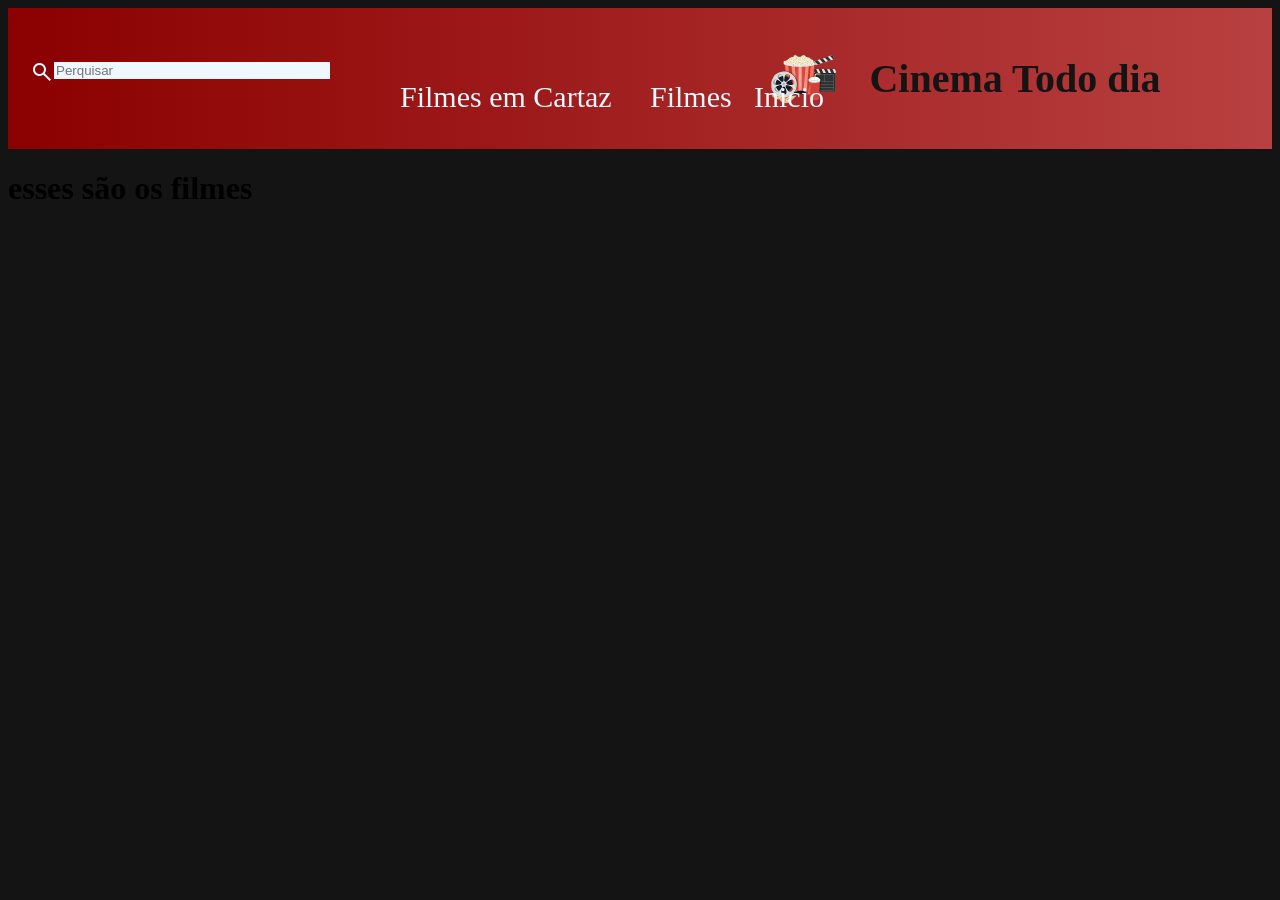
==== filmes.html @ fe20576b "Add files via upload" ====
<!DOCTYPE html>
<html lang="pt-BR">
<head>
    <meta charset="UTF-8">
    <meta name="viewport" content="width=device-width, initial-scale=1.0">
    <title>site</title>
    <link rel="stylesheet" href="https://fonts.googleapis.com/css2?family=Material+Symbols+Outlined:opsz,wght,FILL,GRAD@20..48,100..700,0..1,-50..200&icon_names=search" />
   <link rel="stylesheet" href="filmes.css">
</head>
<body>
<header>
    <img id="logo" src="traced-pipocaimg.png" alt="pipoca">
    <h1 id="Nome">Cinema Todo dia</h1>
    <a href=""><p id="login">Login</p></a>
    <a href="../fC/filmescartaz.html" rel="next" target="_self"><p id="cartaz">Filmes em Cartaz</p></a>
    <a href="filmes.html"><p id="filmes">Filmes</p></a>
    <a href="../index.html"><p id="inicio">Inicio</p></a>

</header>
    <h1>esses são os filmes</h1>
<div class="search">
   <label for="searchInput">
      <span class="material-symbols-outlined">search</span>
   </label>
   <input type="text" id="searchInput" placeholder="Perquisar">
</div>
<div class="card-conteiner">

</div>

</body>
</html>
---- filmes.css ----
header{
    background: linear-gradient(90deg, #8B0000, #b94040);  
    padding: 20px;
    display: flex;
    align-items: center;
    justify-content: center;
    gap: 20px;
}
body{
    background-color: #141414;
}
#logo{
    width: 90px;   
     margin-left: 720px;
}
#Nome{
    color:#141414;
    font-size: 40px;
}
#Nome:hover{
  transform: scale(1.02);
  transition: 0.3s;
  color: #ffffff;
}
#login{
  color: aliceblue;
    text-decoration: none;
    cursor: pointer;
    font-size: 35px;
     position: absolute;
  top: 33px;
  left: 1500px;
}
#login:hover{
   transform: scale(1.02);
  transition: 0.3s;
  color: #141414;
}
#filmes{
  color: aliceblue;
    text-decoration: none;
    cursor: pointer;
    font-size: 30px;
     position: absolute;
  top: 50px;
  left: 650px;
}
#filmes:hover{
  transform: scale(1.02);
  transition: 0.3s;
  color: #141414;
}
#cartaz{
  color: aliceblue;
    text-decoration: none;
    cursor: pointer;
    font-size: 30px;
     position: absolute;
  top: 50px;
  left: 400px;
}

#cartaz:hover{
   transform: scale(1.02);
  transition: 0.3s;
  color: #141414;
}
#inicio{
  color: aliceblue;
    text-decoration: none;
    cursor: pointer;
    font-size: 30px;
     position: absolute;
  top: 50px;
  left: 754px;
}
#inicio:hover{
   transform: scale(1.02);
  transition: 0.3s;
  color: #141414;
}
.search{
  align-items: center;
  border: none;
  display: flex;
  width: 300px;
  color: aliceblue;
  position: absolute;
  top: 60px;
  left: 30px;
}
.search:hover{
  transform: scale(1.02);
  transition: 0.3s;
  color:#141414;
}
#searchInput{
  border: none;
  background-color:aliceblue;
  width: 100%;
  outline: none;
}
.search label{
  height: 20px;
}
.card-conteiner{
  display:flex;
  flex-wrap:wrap;
  justify-content: center;  
}
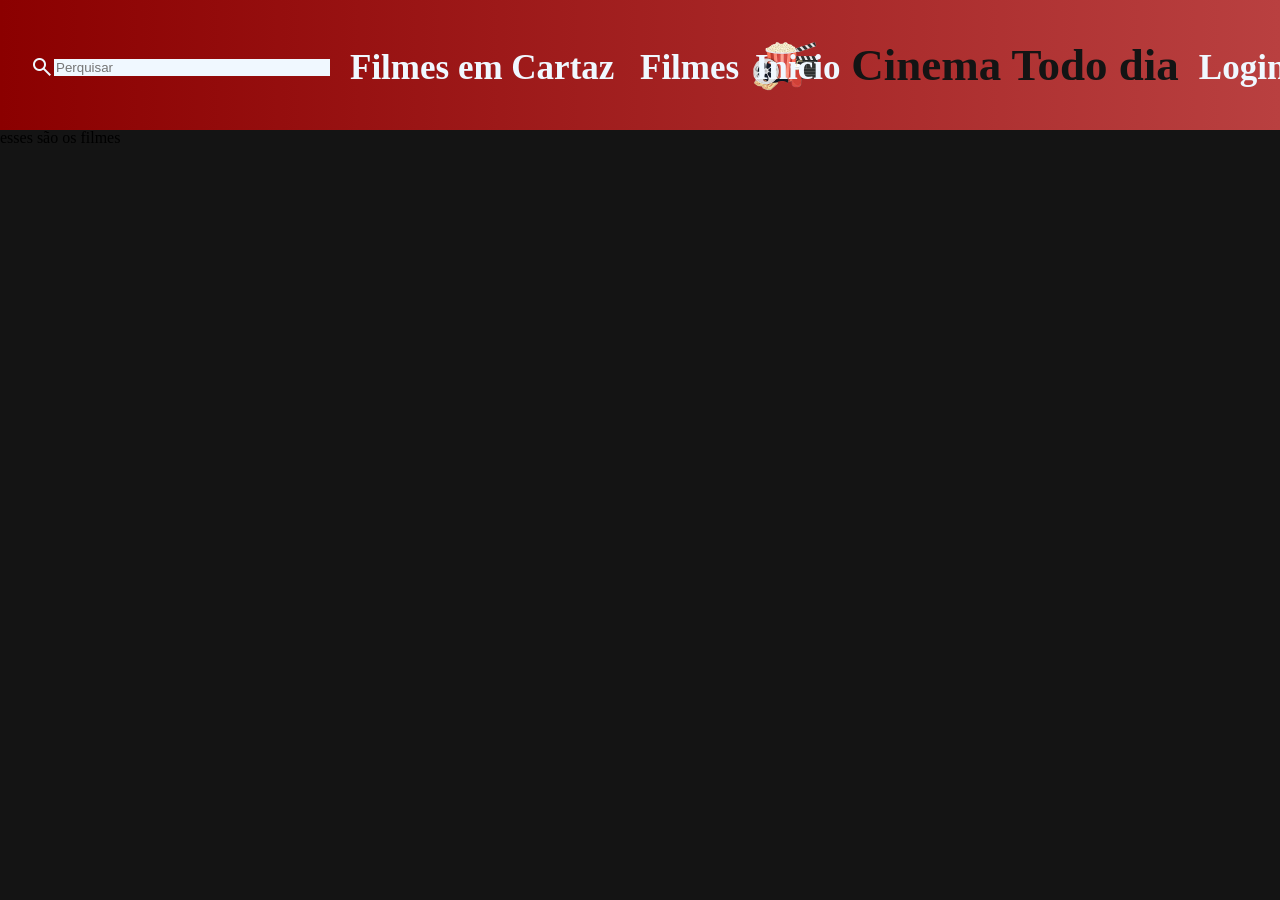
==== commit 49b795e0: "Add files via upload" ====
--- a/filmes.html
+++ b/filmes.html
@@ -5,7 +5,8 @@
     <meta name="viewport" content="width=device-width, initial-scale=1.0">
     <title>site</title>
     <link rel="stylesheet" href="https://fonts.googleapis.com/css2?family=Material+Symbols+Outlined:opsz,wght,FILL,GRAD@20..48,100..700,0..1,-50..200&icon_names=search" />
-   <link rel="stylesheet" href="filmes.css">
+    <link rel="stylesheet" href="reset.css">    
+    <link rel="stylesheet" href="filmes.css">
 </head>
 <body>
 <header>
--- a/filmes.css
+++ b/filmes.css
@@ -1,110 +1,114 @@
 header{
-    background: linear-gradient(90deg, #8B0000, #b94040);  
-    padding: 20px;
-    display: flex;
-    align-items: center;
-    justify-content: center;
-    gap: 20px;
+  background: linear-gradient(90deg, #8B0000, #b94040);  
+  padding: 20px;
+  display: flex;
+  align-items: center;
+  justify-content: center;
+  gap: 20px;
 }
 body{
-    background-color: #141414;
+  background-color: #141414;
 }
 #logo{
-    width: 90px;   
-     margin-left: 720px;
+  width: 90px;   
+   margin-left: 720px;
 }
 #Nome{
-    color:#141414;
-    font-size: 40px;
+  color:#141414;
+  font-size: 45px;
+  font-weight: bolder;
 }
 #Nome:hover{
-  transform: scale(1.02);
-  transition: 0.3s;
-  color: #ffffff;
+transform: scale(1.02);
+transition: 0.3s;
+color: #ffffff;
 }
 #login{
-  color: aliceblue;
-    text-decoration: none;
-    cursor: pointer;
-    font-size: 35px;
-     position: absolute;
-  top: 33px;
-  left: 1500px;
+color: aliceblue;
+text-decoration: none;
+cursor: pointer;
+font-size: 35px;
+font-weight: bolder;
+position: absolute;
+top: 50px;
 }
 #login:hover{
-   transform: scale(1.02);
-  transition: 0.3s;
-  color: #141414;
+ transform: scale(1.02);
+transition: 0.3s;
+color: #141414;
 }
 #filmes{
-  color: aliceblue;
-    text-decoration: none;
-    cursor: pointer;
-    font-size: 30px;
-     position: absolute;
-  top: 50px;
-  left: 650px;
+color: aliceblue;
+text-decoration: none;
+cursor: pointer;
+font-size: 35px;
+font-weight: bolder;
+position: absolute;
+top: 50px;
+left: 640px;
 }
 #filmes:hover{
-  transform: scale(1.02);
-  transition: 0.3s;
-  color: #141414;
+transform: scale(1.02);
+transition: 0.3s;
+color: #141414;
 }
 #cartaz{
-  color: aliceblue;
-    text-decoration: none;
-    cursor: pointer;
-    font-size: 30px;
-     position: absolute;
-  top: 50px;
-  left: 400px;
+color: aliceblue;
+text-decoration: none;
+cursor: pointer;
+font-size: 35px;
+font-weight: bolder;
+position: absolute;
+top: 50px;
+left: 350px;
 }
 
 #cartaz:hover{
-   transform: scale(1.02);
-  transition: 0.3s;
-  color: #141414;
+transform: scale(1.02);
+transition: 0.3s;
+color: #141414;
 }
 #inicio{
-  color: aliceblue;
-    text-decoration: none;
-    cursor: pointer;
-    font-size: 30px;
-     position: absolute;
-  top: 50px;
-  left: 754px;
+color: aliceblue;
+text-decoration: none;
+cursor: pointer;
+font-size: 35px;
+font-weight: bolder;
+position: absolute;
+top: 50px;
+left: 755px;
 }
 #inicio:hover{
-   transform: scale(1.02);
-  transition: 0.3s;
-  color: #141414;
+transform: scale(1.02);
+transition: 0.3s;
+color: #141414;
 }
 .search{
-  align-items: center;
-  border: none;
-  display: flex;
-  width: 300px;
-  color: aliceblue;
-  position: absolute;
-  top: 60px;
-  left: 30px;
+align-items: center;
+border: none;
+display: flex;
+width: 300px;
+color: aliceblue;
+position: absolute;
+top: 55px;
+left: 30px;
 }
 .search:hover{
-  transform: scale(1.02);
-  transition: 0.3s;
-  color:#141414;
+transform: scale(1.02);
+transition: 0.3s;
+color:#141414;
 }
 #searchInput{
-  border: none;
-  background-color:aliceblue;
-  width: 100%;
-  outline: none;
+border: none;
+background-color:aliceblue;
+width: 100%;
+outline: none;
 }
 .search label{
-  height: 20px;
+height: 25px;
 }
 .card-conteiner{
-  display:flex;
-  flex-wrap:wrap;
-  justify-content: center;  
-}+display:flex;
+flex-wrap:wrap;
+justify-content: center;  
+}
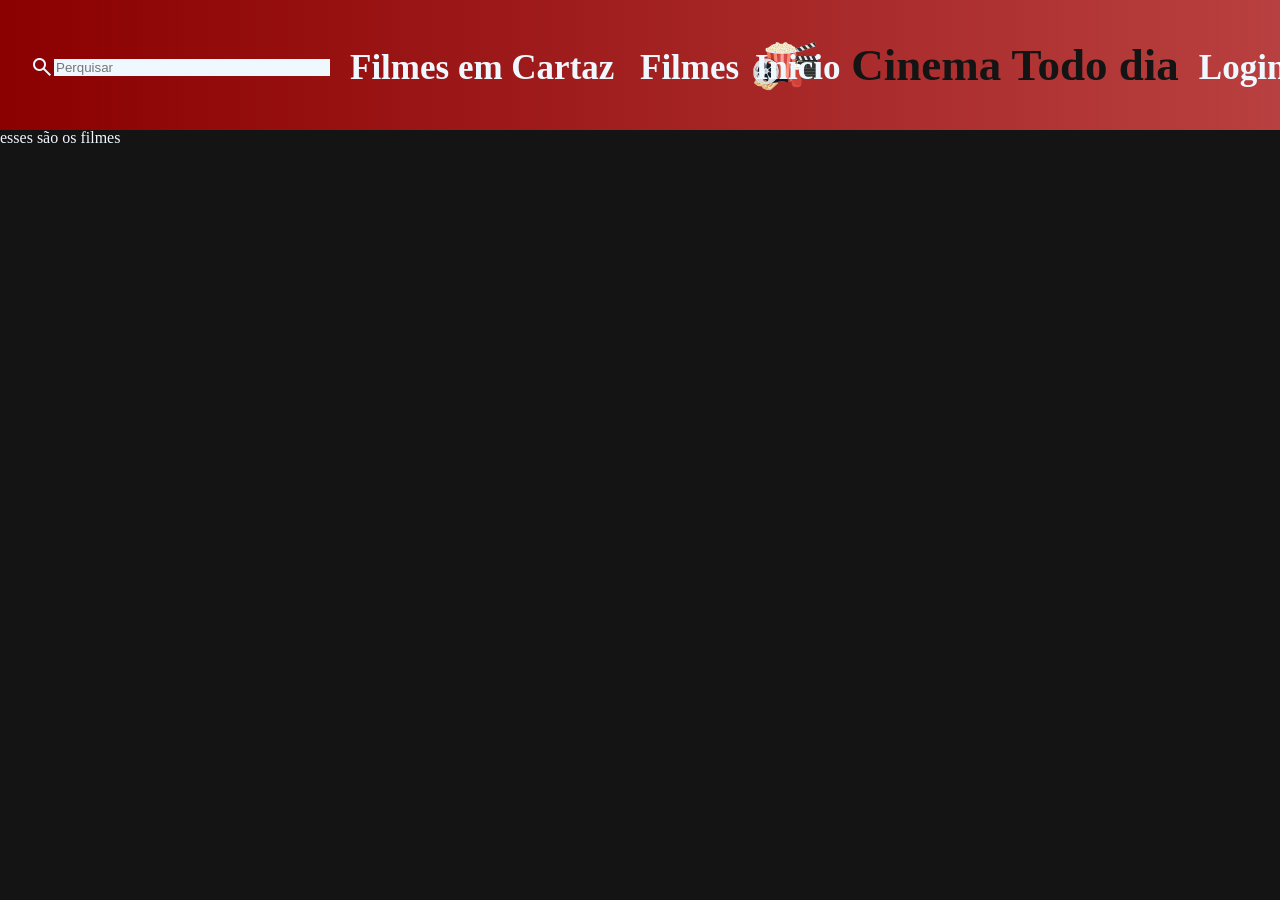
==== commit 6e1f16f1: "Add files via upload" ====
--- a/filmes.html
+++ b/filmes.html
@@ -6,16 +6,16 @@
     <title>site</title>
     <link rel="stylesheet" href="https://fonts.googleapis.com/css2?family=Material+Symbols+Outlined:opsz,wght,FILL,GRAD@20..48,100..700,0..1,-50..200&icon_names=search" />
     <link rel="stylesheet" href="reset.css">    
-    <link rel="stylesheet" href="filmes.css">
+    <link rel="stylesheet" href="style.css">
 </head>
 <body>
 <header>
     <img id="logo" src="traced-pipocaimg.png" alt="pipoca">
     <h1 id="Nome">Cinema Todo dia</h1>
     <a href=""><p id="login">Login</p></a>
-    <a href="../fC/filmescartaz.html" rel="next" target="_self"><p id="cartaz">Filmes em Cartaz</p></a>
+    <a href="filmescartaz.html" rel="next" target="_self"><p id="cartaz">Filmes em Cartaz</p></a>
     <a href="filmes.html"><p id="filmes">Filmes</p></a>
-    <a href="../index.html"><p id="inicio">Inicio</p></a>
+    <a href="index.html"><p id="inicio">Inicio</p></a>
 
 </header>
     <h1>esses são os filmes</h1>
--- a/style.css
+++ b/style.css
@@ -0,0 +1,136 @@
+header{
+    background: linear-gradient(90deg, #8B0000, #b94040);  
+    padding: 20px;
+    display: flex;
+    align-items: center;
+    justify-content: center;
+    gap: 20px;
+}
+body{
+    background-color: #141414;
+}
+h1{
+  color: aliceblue;
+}
+#logo{
+    width: 90px;   
+     margin-left: 720px;
+}
+#Nome{
+    color:#141414;
+    font-size: 45px;
+    font-weight: bolder;
+}
+#Nome:hover{
+  transform: scale(1.02);
+  transition: 0.3s;
+  color: #ffffff;
+}
+#login{
+  color: aliceblue;
+  text-decoration: none;
+  cursor: pointer;
+  font-size: 35px;
+  font-weight: bolder;
+  position: absolute;
+  top: 50px;
+}
+#login:hover{
+   transform: scale(1.02);
+  transition: 0.3s;
+  color: #141414;
+}
+#filmes{
+  color: aliceblue;
+  text-decoration: none;
+  cursor: pointer;
+  font-size: 35px;
+  font-weight: bolder;
+  position: absolute;
+  top: 50px;
+  left: 640px;
+}
+#filmes:hover{
+  transform: scale(1.02);
+  transition: 0.3s;
+  color: #141414;
+}
+#cartaz{
+  color: aliceblue;
+  text-decoration: none;
+  cursor: pointer;
+  font-size: 35px;
+  font-weight: bolder;
+  position: absolute;
+  top: 50px;
+  left: 350px;
+}
+
+#cartaz:hover{
+  transform: scale(1.02);
+  transition: 0.3s;
+  color: #141414;
+}
+#inicio{
+  color: aliceblue;
+  text-decoration: none;
+  cursor: pointer;
+  font-size: 35px;
+  font-weight: bolder;
+  position: absolute;
+  top: 50px;
+  left: 755px;
+}
+#inicio:hover{
+  transform: scale(1.02);
+  transition: 0.3s;
+  color: #141414;
+}
+.carousel-item img {
+  width: 100%;
+  height: 400px;
+  object-fit: cover;
+}
+.carousel {
+  margin: 0 auto;
+}
+#carouselExampleIndicators {
+  width: 60%;
+  margin: 40px auto;
+  border-radius: 15px;
+  overflow: hidden;
+  box-shadow: 0 10px 30px rgba(0,0,0,0.7);
+}
+#carouselExampleIndicators:hover {
+  transform: scale(1.02);
+  transition: 0.3s;
+}
+.search{
+  align-items: center;
+  border: none;
+  display: flex;
+  width: 300px;
+  color: aliceblue;
+  position: absolute;
+  top: 55px;
+  left: 30px;
+}
+.search:hover{
+  transform: scale(1.02);
+  transition: 0.3s;
+  color:#141414;
+}
+#searchInput{
+  border: none;
+  background-color:aliceblue;
+  width: 100%;
+  outline: none;
+}
+.search label{
+  height: 25px;
+}
+.card-conteiner{
+  display:flex;
+  flex-wrap:wrap;
+  justify-content: center;  
+}
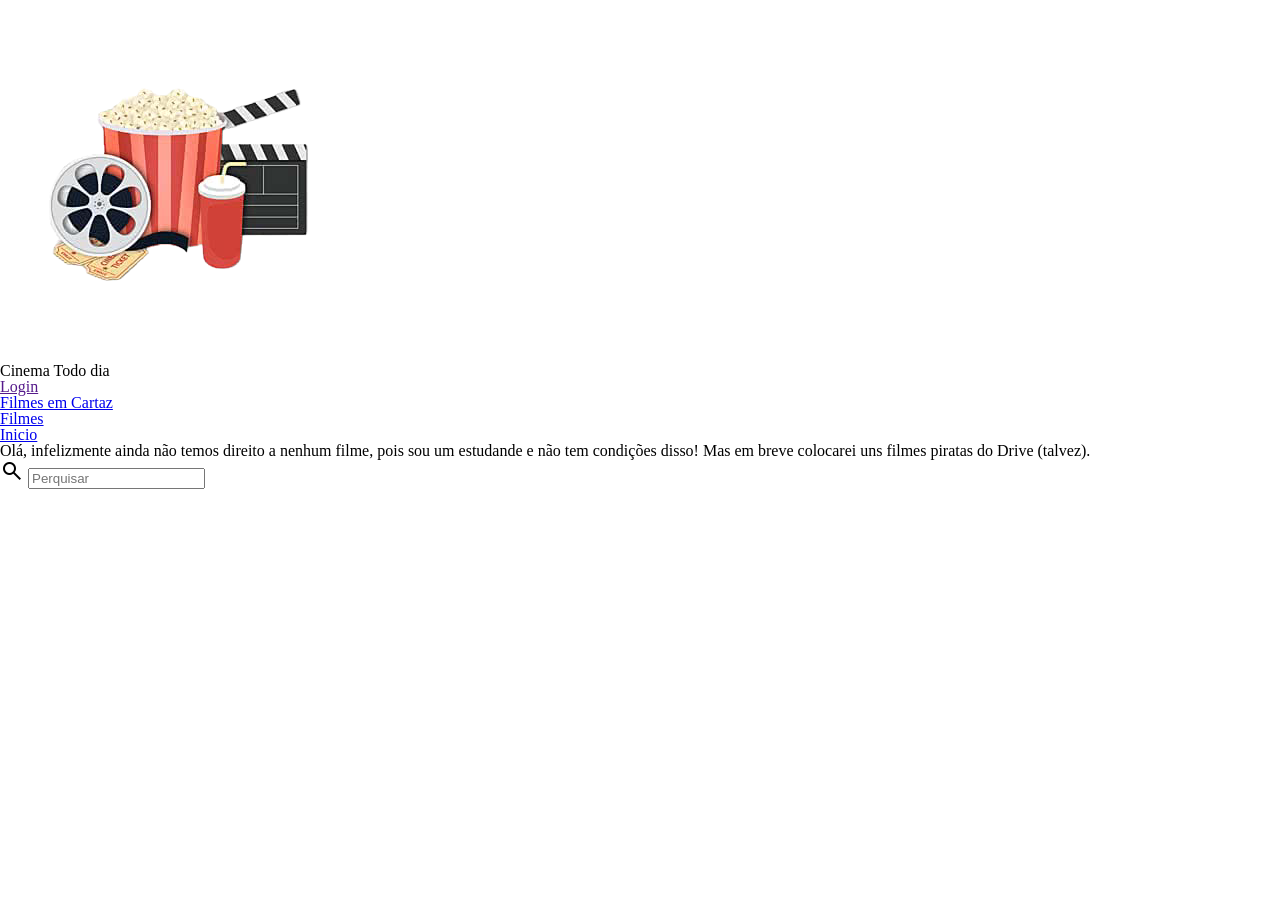
==== commit 5105d4ad: "Add files via upload" ====
--- a/filmes.html
+++ b/filmes.html
@@ -18,12 +18,13 @@
     <a href="index.html"><p id="inicio">Inicio</p></a>
 
 </header>
-    <h1>esses são os filmes</h1>
+    <h1>Olá, infelizmente ainda não temos direito a nenhum filme, pois sou um estudande e não tem condições disso! Mas em breve colocarei uns filmes piratas do Drive (talvez).
+    </h1>
 <div class="search">
-   <label for="searchInput">
-      <span class="material-symbols-outlined">search</span>
-   </label>
-   <input type="text" id="searchInput" placeholder="Perquisar">
+    <label for="searchInput">
+    <span class="material-symbols-outlined">search</span>
+    </label>
+    <input type="text" id="searchInput" placeholder="Perquisar">
 </div>
 <div class="card-conteiner">
 
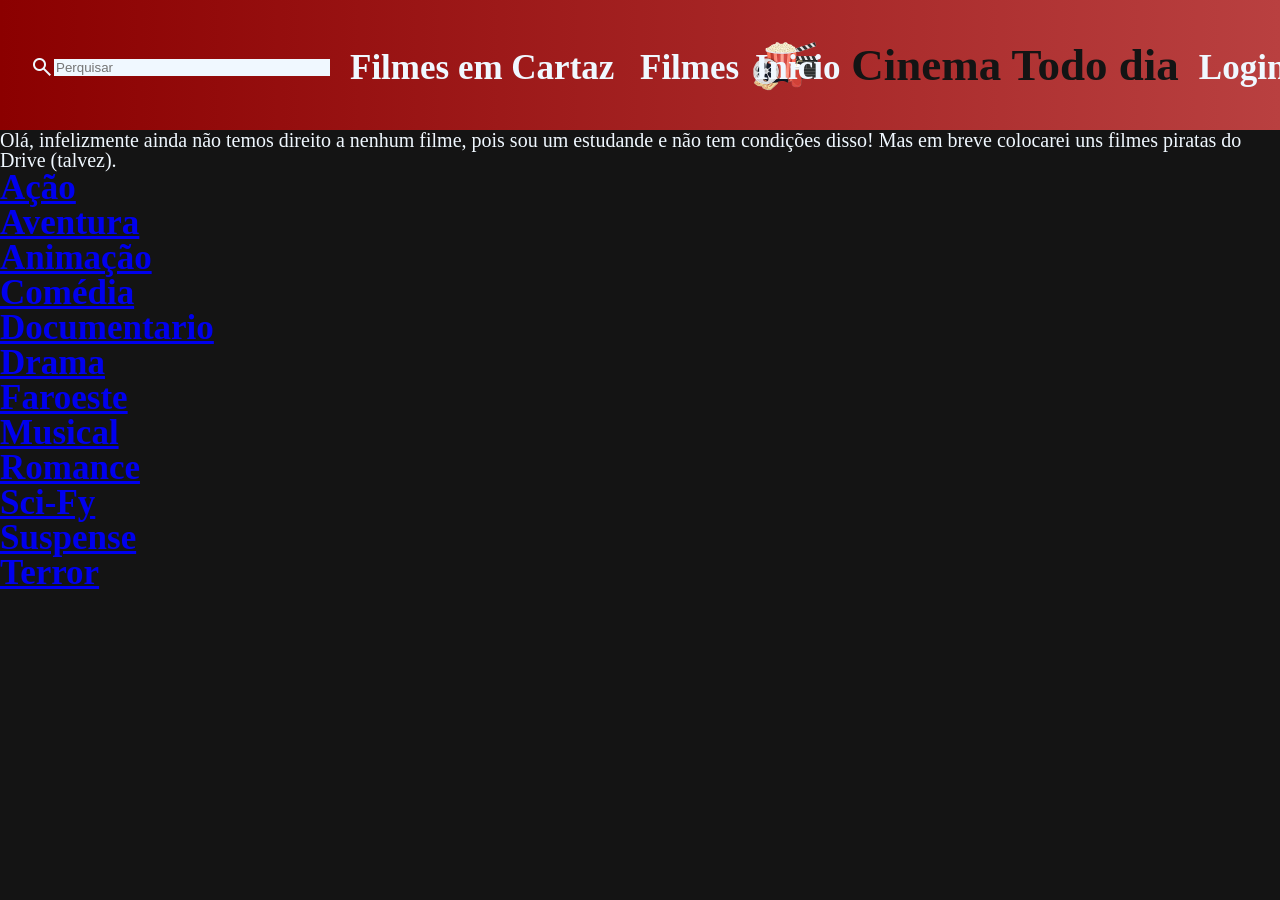
==== commit df6dd5dc: "Add files via upload" ====
--- a/filmes.html
+++ b/filmes.html
@@ -18,8 +18,7 @@
     <a href="index.html"><p id="inicio">Inicio</p></a>
 
 </header>
-    <h1>Olá, infelizmente ainda não temos direito a nenhum filme, pois sou um estudande e não tem condições disso! Mas em breve colocarei uns filmes piratas do Drive (talvez).
-    </h1>
+    
 <div class="search">
     <label for="searchInput">
     <span class="material-symbols-outlined">search</span>
@@ -29,6 +28,20 @@
 <div class="card-conteiner">
 
 </div>
-
+<h1>Olá, infelizmente ainda não temos direito a nenhum filme, pois sou um estudande e não tem condições disso! Mas em breve colocarei uns filmes piratas do Drive (talvez).</h1>
+<div class="Botoes">
+    <a href="acao.html"><p id="acao">Ação</p></a>
+    <a href="aventura.html"><p id="aventura">Aventura</p></a>
+    <a href="animacao.html"><p id="animacao">Animação</p></a>
+    <a href="comedia.html"><p id="comedia">Comédia</p></a>
+    <a href="documentario.html"><p id="documentario">Documentario</p></a>
+    <a href="drama.html"><p id="drama">Drama</p></a>
+    <a href="faroeste.html"><p id="faroeste">Faroeste</p></a>
+    <a href="musical.html"><p id="musical">Musical</p></a>
+    <a href="romance.html"><p id="romance">Romance</p></a>
+    <a href="sci.html"><p id="sci-fy">Sci-Fy</p></a>
+    <a href="suspense.html"><p id="suspense">Suspense</p></a>
+    <a href="terror.html"><p id="terror">Terror</p></a>
+</div>
 </body>
 </html>
--- a/style.css
+++ b/style.css
@@ -0,0 +1,150 @@
+header{
+    background: linear-gradient(90deg, #8B0000, #b94040);  
+    padding: 20px;
+    display: flex;
+    align-items: center;
+    justify-content: center;
+    gap: 20px;
+}
+body{
+    background-color: #141414;
+}
+h1{
+  color: aliceblue;
+  font-size: 20px;
+}
+#logo{
+    width: 90px;   
+     margin-left: 720px;
+}
+#Nome{
+    color:#141414;
+    font-size: 45px;
+    font-weight: bolder;
+}
+#Nome:hover{
+  transform: scale(1.02);
+  transition: 0.3s;
+  color: #ffffff;
+}
+#login{
+  color: aliceblue;
+  text-decoration: none;
+  cursor: pointer;
+  font-size: 35px;
+  font-weight: bolder;
+  position: absolute;
+  top: 50px;
+}
+#login:hover{
+   transform: scale(1.02);
+  transition: 0.3s;
+  color: #141414;
+}
+#filmes{
+  color: aliceblue;
+  text-decoration: none;
+  cursor: pointer;
+  font-size: 35px;
+  font-weight: bolder;
+  position: absolute;
+  top: 50px;
+  left: 640px;
+}
+#filmes:hover{
+  transform: scale(1.02);
+  transition: 0.3s;
+  color: #141414;
+}
+#cartaz{
+  color: aliceblue;
+  text-decoration: none;
+  cursor: pointer;
+  font-size: 35px;
+  font-weight: bolder;
+  position: absolute;
+  top: 50px;
+  left: 350px;
+}
+
+#cartaz:hover{
+  transform: scale(1.02);
+  transition: 0.3s;
+  color: #141414;
+}
+#inicio{
+  color: aliceblue;
+  text-decoration: none;
+  cursor: pointer;
+  font-size: 35px;
+  font-weight: bolder;
+  position: absolute;
+  top: 50px;
+  left: 755px;
+}
+#inicio:hover{
+  transform: scale(1.02);
+  transition: 0.3s;
+  color: #141414;
+}
+.carousel-item img {
+  width: 100%;
+  height: 400px;
+  object-fit: cover;
+}
+.carousel {
+  margin: 0 auto;
+}
+#carouselExampleIndicators {
+  width: 60%;
+  margin: 40px auto;
+  border-radius: 15px;
+  overflow: hidden;
+  box-shadow: 0 10px 30px rgba(0,0,0,0.7);
+}
+#carouselExampleIndicators:hover {
+  transform: scale(1.02);
+  transition: 0.3s;
+}
+.search{
+  align-items: center;
+  border: none;
+  display: flex;
+  width: 300px;
+  color: aliceblue;
+  position: absolute;
+  top: 55px;
+  left: 30px;
+}
+.search:hover{
+  transform: scale(1.02);
+  transition: 0.3s;
+  color:#141414;
+}
+#searchInput{
+  border: none;
+  background-color:aliceblue;
+  width: 100%;
+  outline: none;
+}
+.search label{
+  height: 25px;
+}
+.card-conteiner{
+  display:flex;
+  flex-wrap:wrap;
+  justify-content: center;  
+}
+.Botoes{
+  color: aliceblue;
+  text-decoration: none;
+  cursor: pointer;
+  font-size: 35px;
+  font-weight: bolder;
+  position: absolute;
+}
+.Botoes:hover{
+  transform: scale(1.02);
+  transition: 0.3s;
+  color: #141414;
+}
